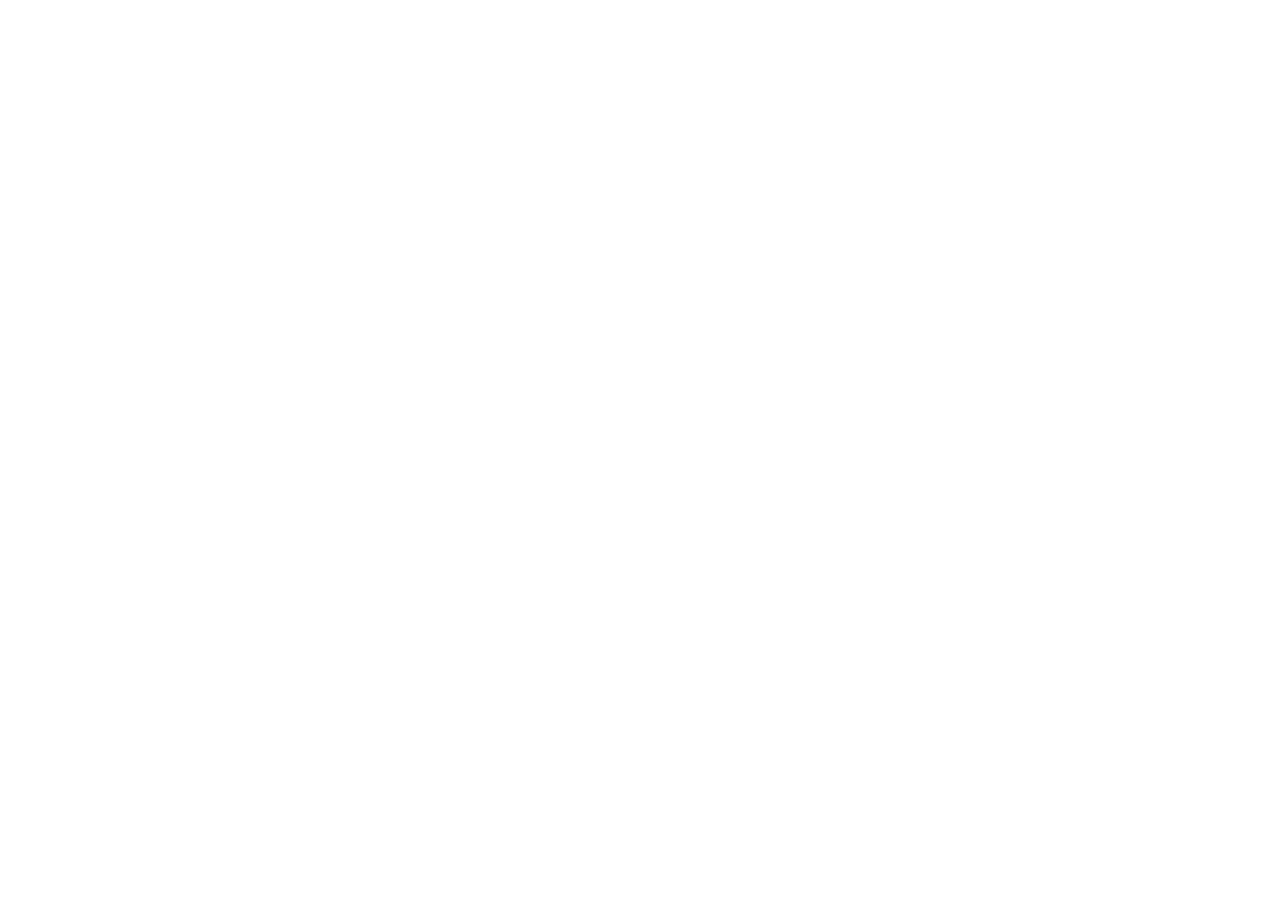
==== self.html @ 538c8ccf "all the corrected mistakes" ====
<!DOCTYPE html>
<html>
<head>
   <link href="css/styles.css" rel= "stylesheet" type="text/css" media="all">
   <title>KERNAEL APUKO!</tiltle>
</head>
<body>
   <img scr="image/image.jpg">
   <h1>KERNAEL APUKO</h1>
   <h2>About me</h2>
   <p>I'm going to tell you about myself. First, the important stuff:</p>
   <div class="important">
      <h3>Projects i have worked on</h3>
      <p>Here are the projects i have worked on</P>
      <ul>
         <li>kernael92/my-first-webpage.This entailed creating my first webpage.</li>
         <li>kernael92/wild.This entailed learning and using the div tag.</li>
         <li>kernael92/float.Entailed editing the column and sidebar of my file using float.</li>
      <h4>Education background</h3>
      <p>I'm currently a software development student at Moringa School. Here are some of my achievements</p>
      <ul>
         <li>Bachelor of Engineering Geospatial Engineering Technical University of Kenya 2012-2018</li>
         <li>High school Certificate Lugulu Girls High School 2006-2010</li>
         <li>Primary school Certificate Cape view academy</li>
      </ul>
      <h5>Job experience</h4>
      <p>I'm currently working at the Turkish airline lounge as an Administrator. Here are some of the companies i have worked with.
         <ul>
            <li>Turkish airline as an Administrator</li>
            <li>Ramani Geosystems as an Intern</li>
         </ul>
      </div>
      <p> Now for some less important stuff about myself.</p>
      <div class="unimportant">
         <h6>Hobbies</h5>
         <p>Here are some of my hobbies and skills</p>
         <ul>
            <li>Modelling. I am a high fashion model. I love fashion and always amazed by how it evolves.</li>
            <li>Marathon Running. i am fit and i enjoy challenges.</li>
            <li>Computing</li>
            <li>Chess</li>
         <ul/>
         <p>The main reason why i decided to take a programming class is to gain more skills in coding in order to finalize on my project on creating a tourist application and to solve day to day problems.
         </div>
      </body>
   </html>
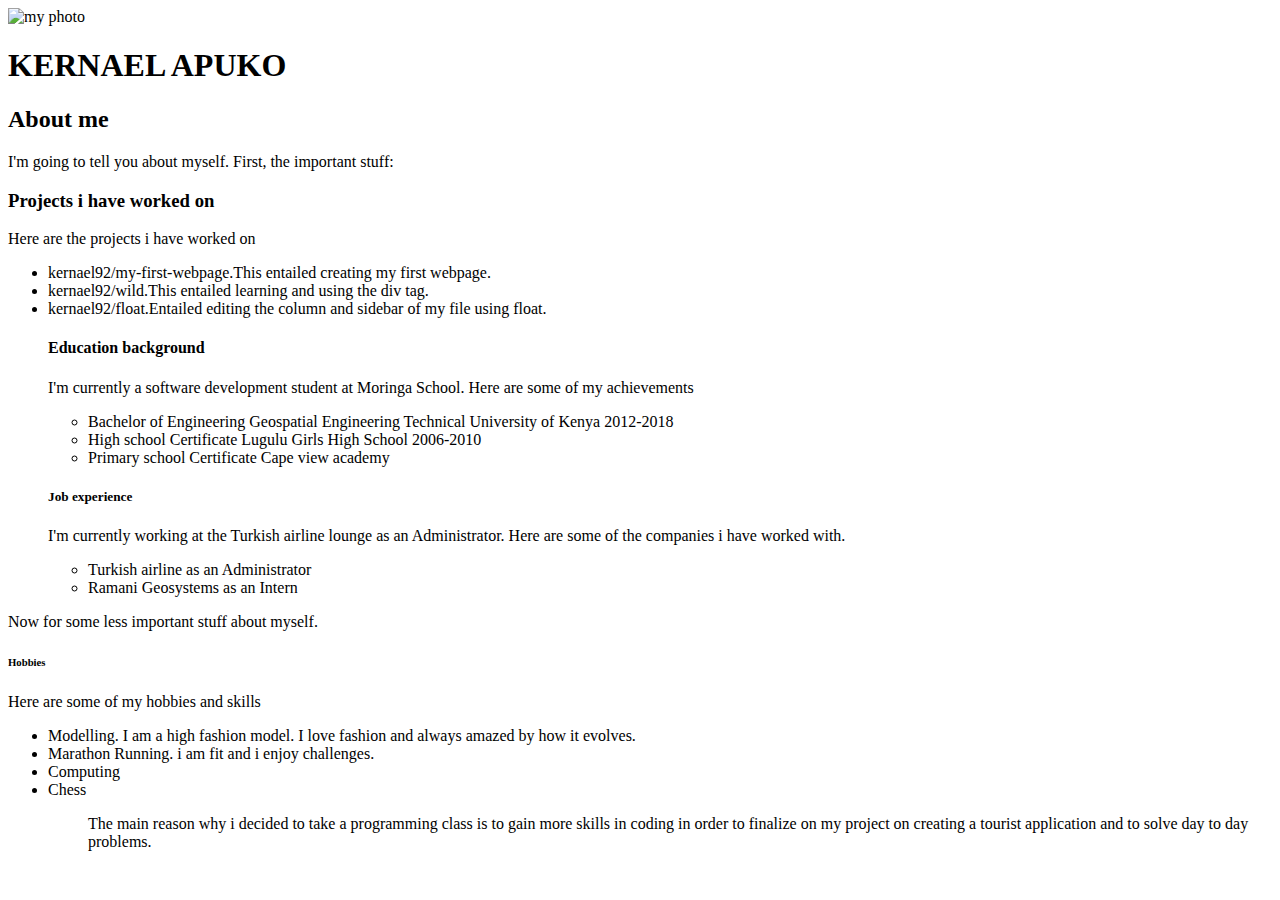
==== commit 41c20b01: "add my photo" ====
--- a/self.html
+++ b/self.html
@@ -2,10 +2,10 @@
 <html>
 <head>
    <link href="css/styles.css" rel= "stylesheet" type="text/css" media="all">
-   <title>KERNAEL APUKO!</tiltle>
+   <title>KERNAEL APUKO!</title>
 </head>
 <body>
-   <img scr="image/image.jpg">
+   <img scr="Image/image.jpg" alt="my photo">
    <h1>KERNAEL APUKO</h1>
    <h2>About me</h2>
    <p>I'm going to tell you about myself. First, the important stuff:</p>
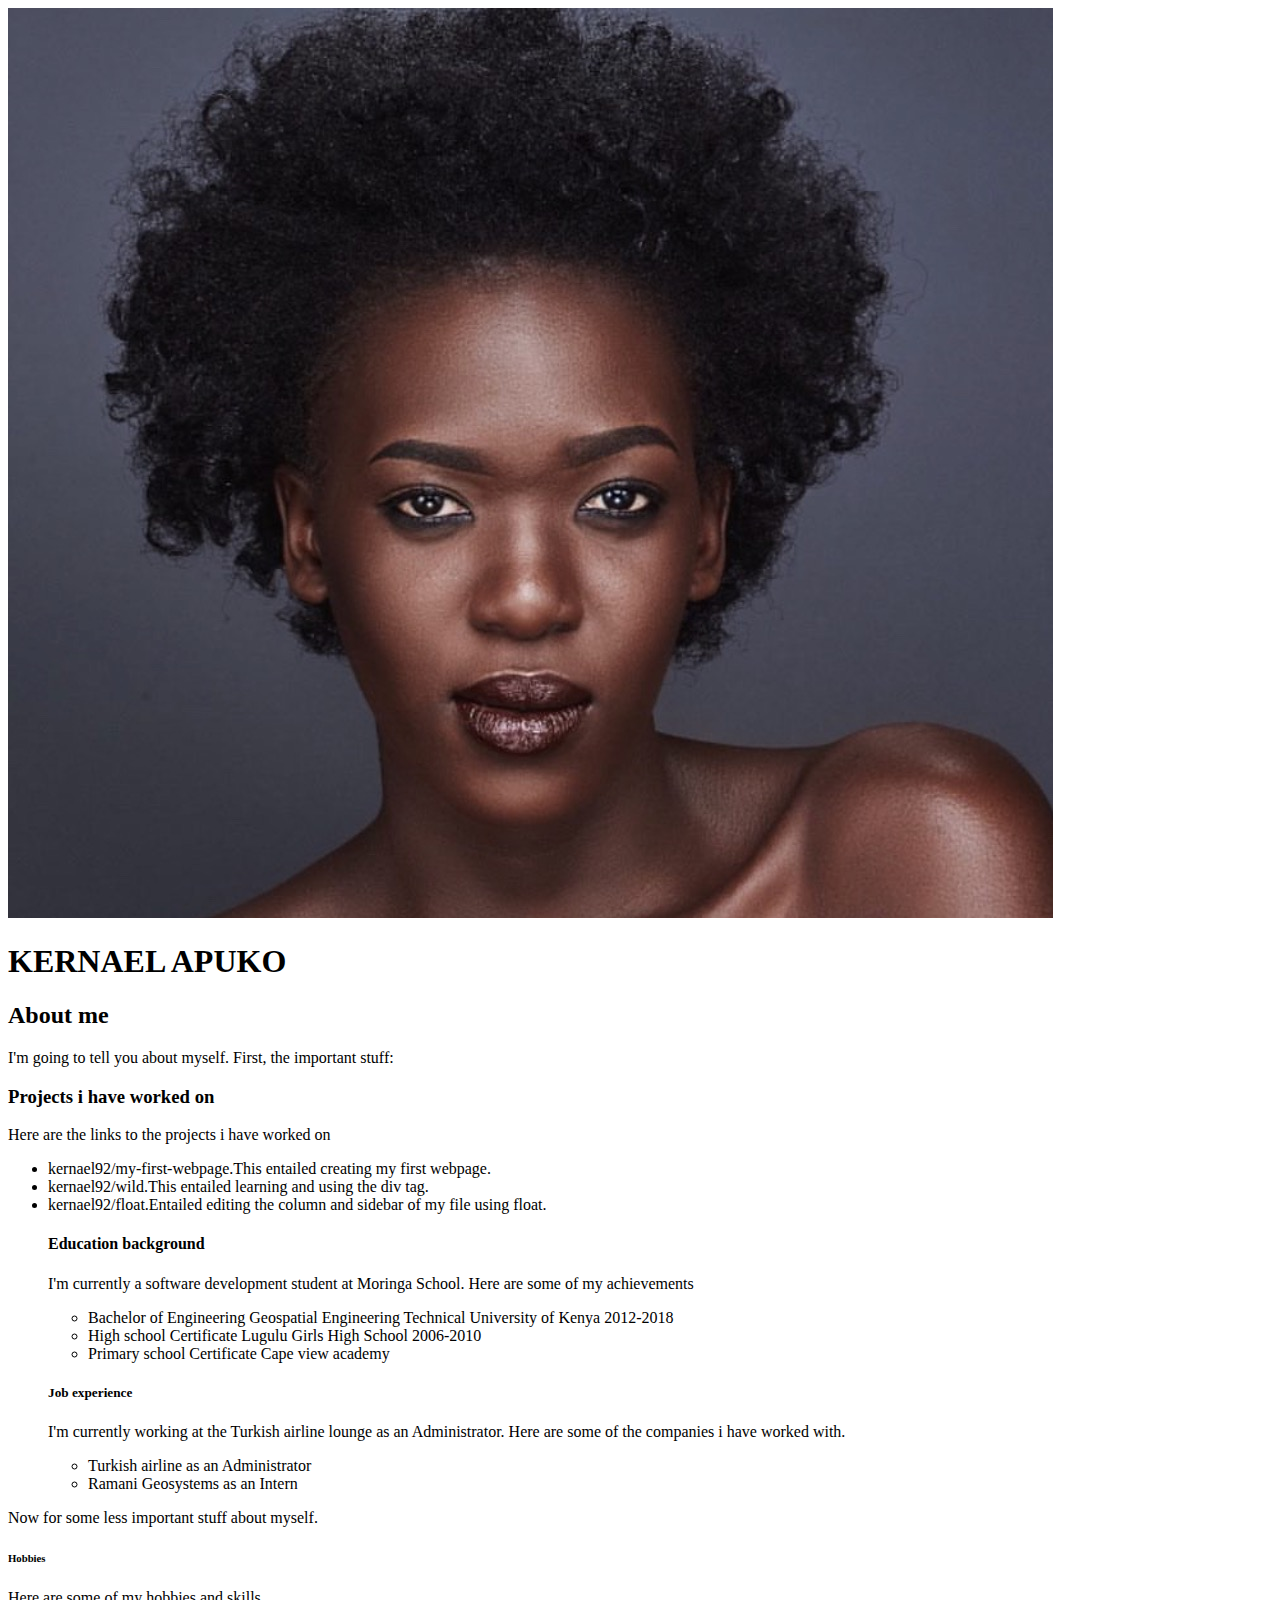
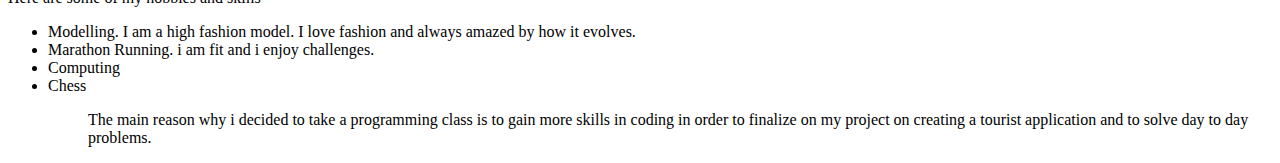
==== commit 01a95d6b: "add image" ====
--- a/self.html
+++ b/self.html
@@ -5,13 +5,13 @@
    <title>KERNAEL APUKO!</title>
 </head>
 <body>
-   <img scr="Image/image.jpg" alt="my photo">
+   <img src="Image/image.jpg" alt="my photo">
    <h1>KERNAEL APUKO</h1>
    <h2>About me</h2>
    <p>I'm going to tell you about myself. First, the important stuff:</p>
    <div class="important">
       <h3>Projects i have worked on</h3>
-      <p>Here are the projects i have worked on</P>
+      <p>Here are the links to the projects i have worked on</P>
       <ul>
          <li>kernael92/my-first-webpage.This entailed creating my first webpage.</li>
          <li>kernael92/wild.This entailed learning and using the div tag.</li>
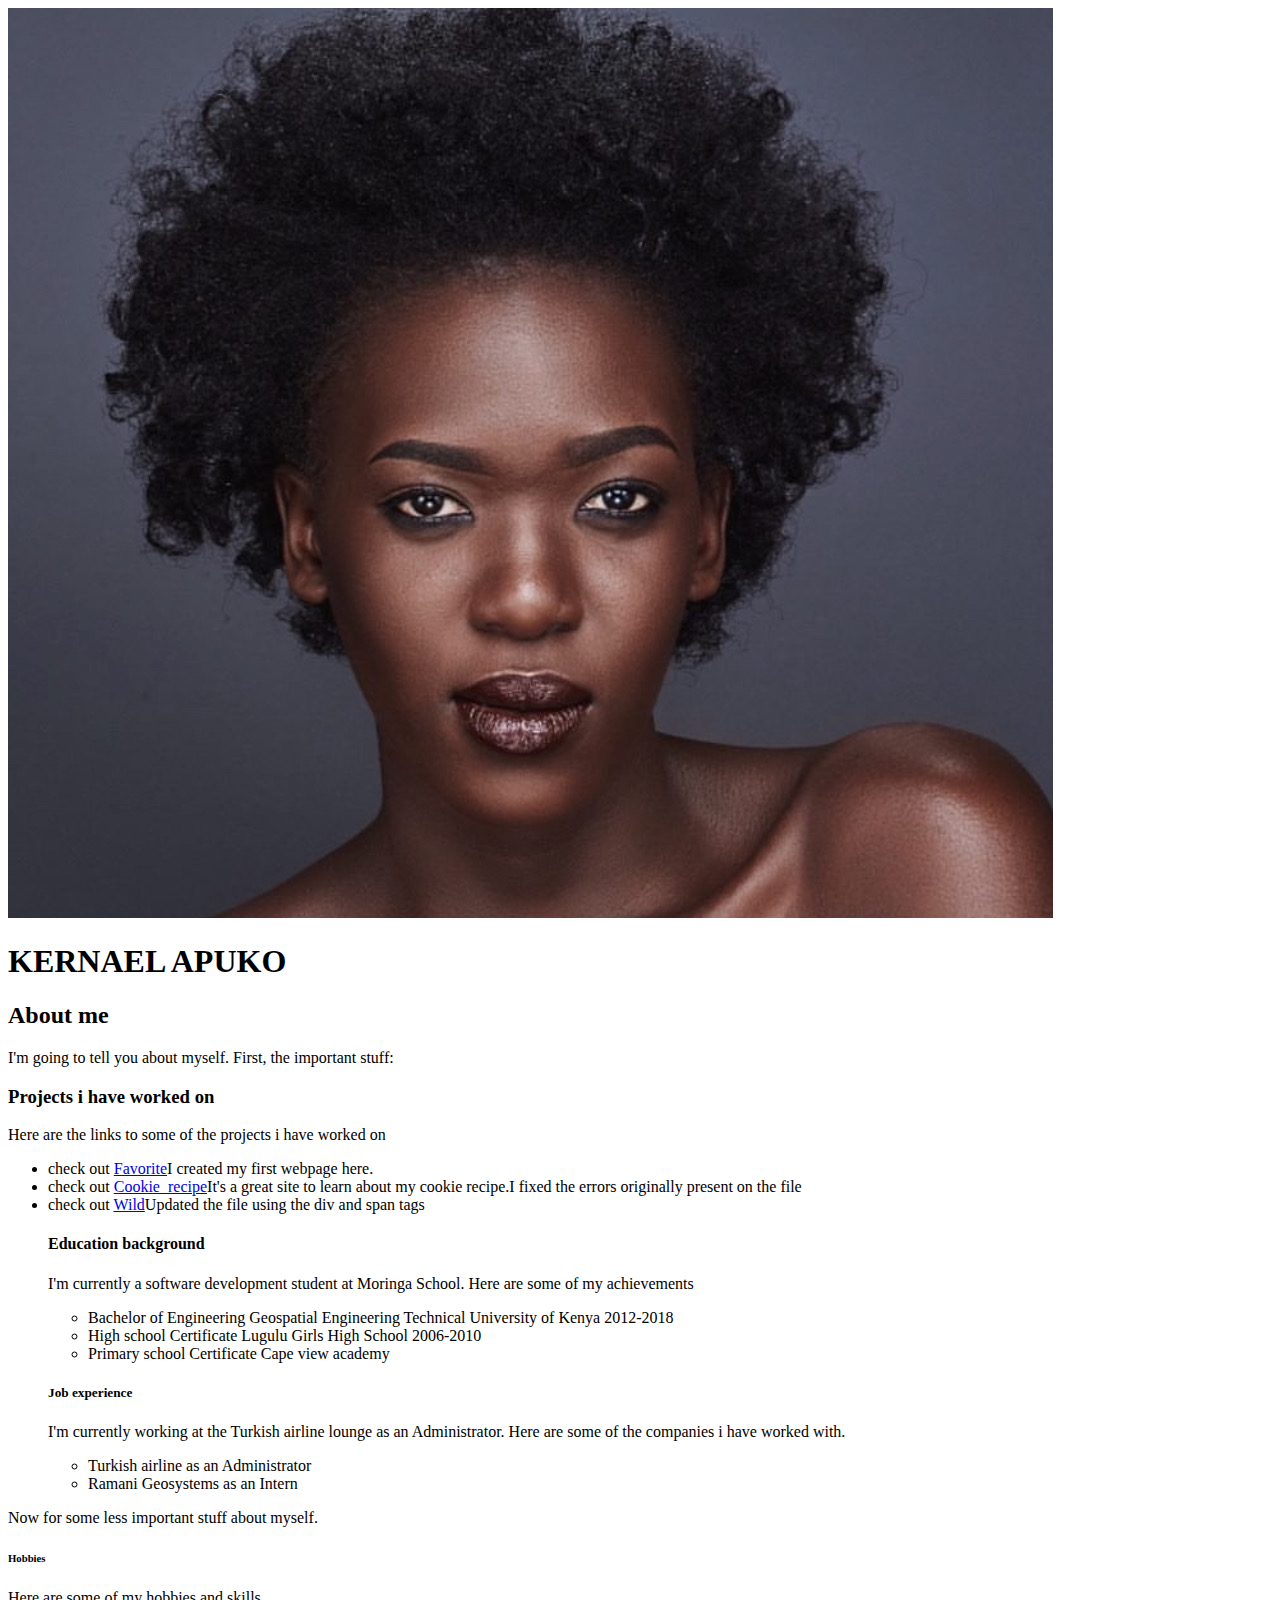
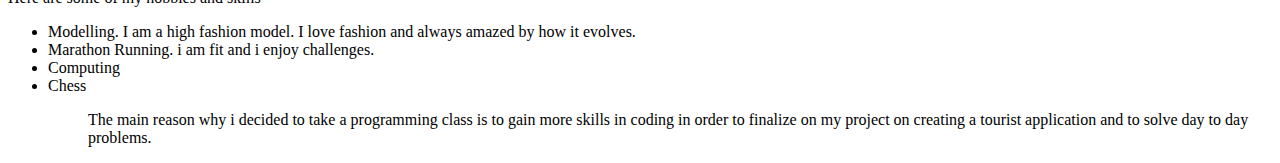
==== commit 4e0de5f4: "all the updated information" ====
--- a/self.html
+++ b/self.html
@@ -11,11 +11,11 @@
    <p>I'm going to tell you about myself. First, the important stuff:</p>
    <div class="important">
       <h3>Projects i have worked on</h3>
-      <p>Here are the links to the projects i have worked on</P>
+      <p>Here are the links to some of the projects i have worked on</P>
       <ul>
-         <li>kernael92/my-first-webpage.This entailed creating my first webpage.</li>
-         <li>kernael92/wild.This entailed learning and using the div tag.</li>
-         <li>kernael92/float.Entailed editing the column and sidebar of my file using float.</li>
+         <li>check out <a href="https://github.com/Kernael92/my-first-webpage"/>Favorite</a>I created my first webpage here.</li>
+         <li>check out <a href="https://github.com/Kernael92/Cookie_recipe"/>Cookie_recipe</a>It's a great site to learn about my cookie recipe.I fixed the errors originally present on the file</li>
+         <li>check out <a href="https://github.com/Kernael92/Wild"/>Wild</a>Updated the file using the div and span tags</li>
       <h4>Education background</h3>
       <p>I'm currently a software development student at Moringa School. Here are some of my achievements</p>
       <ul>
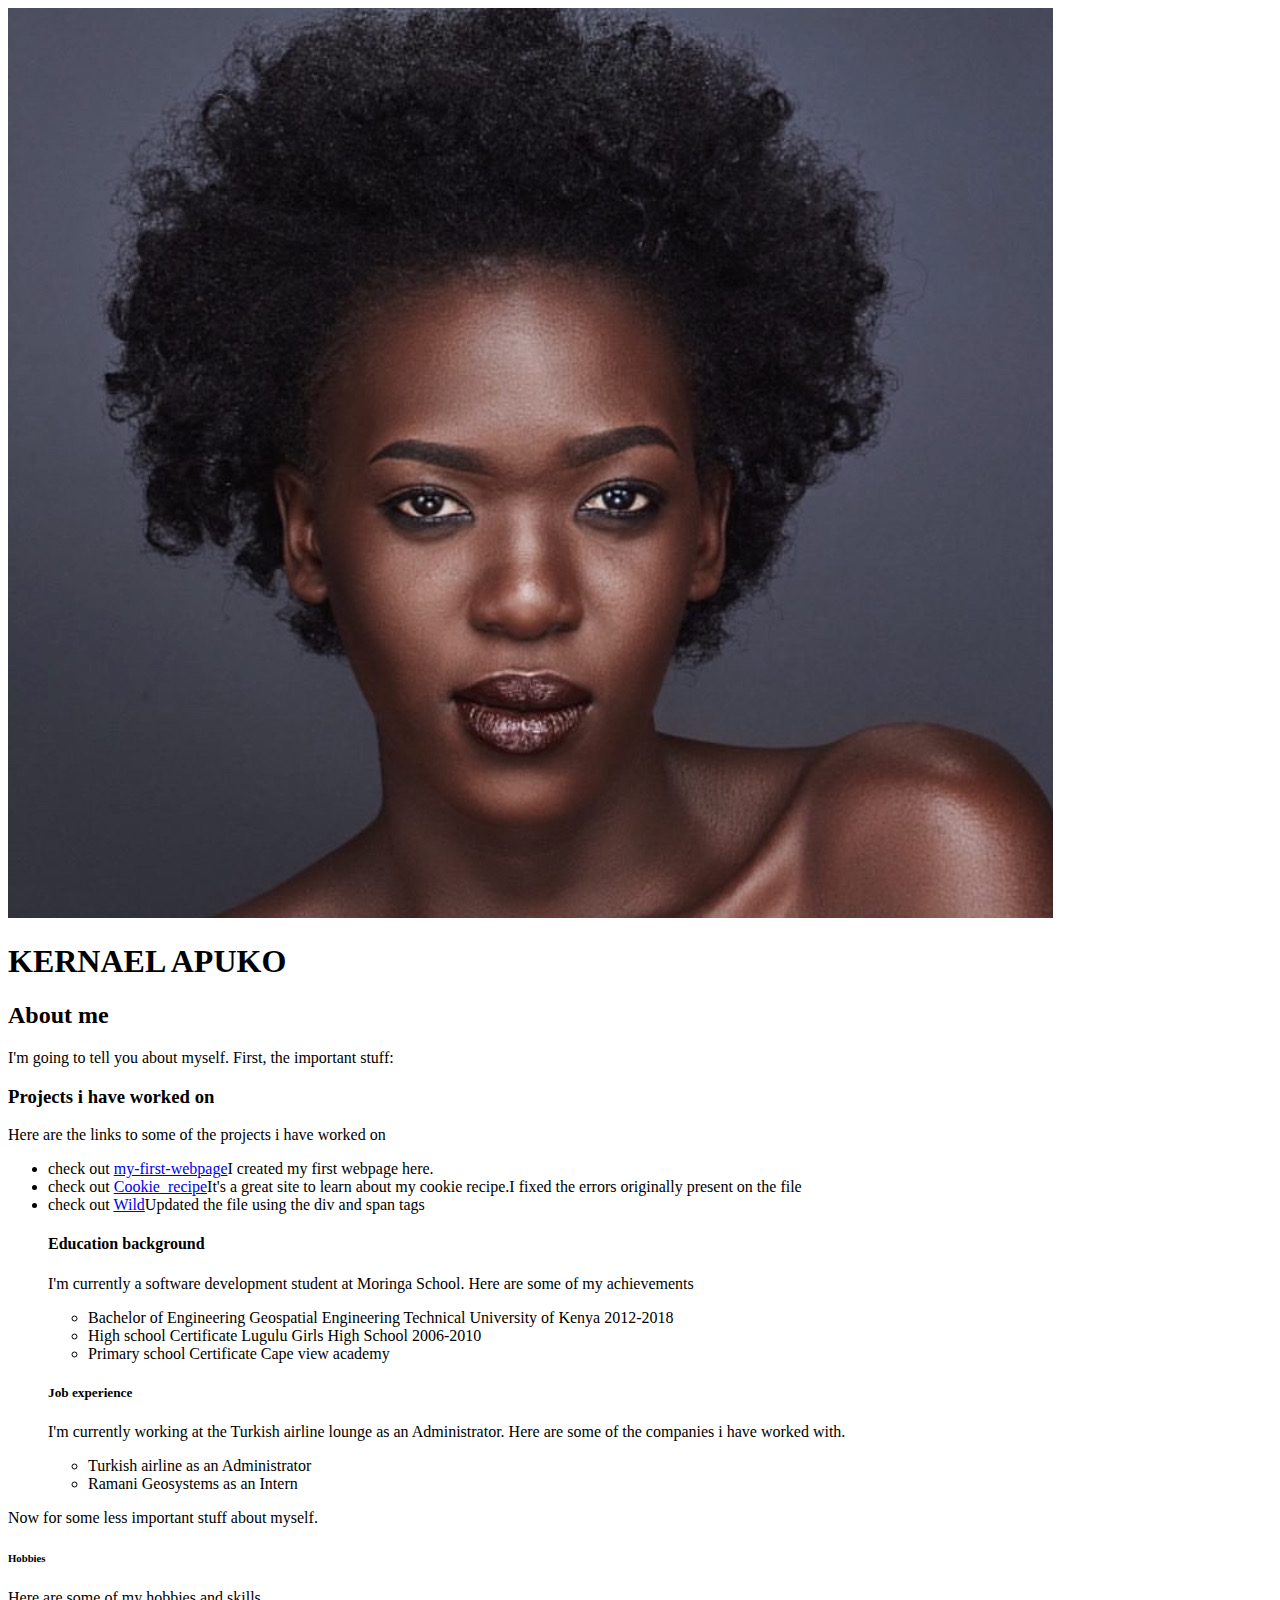
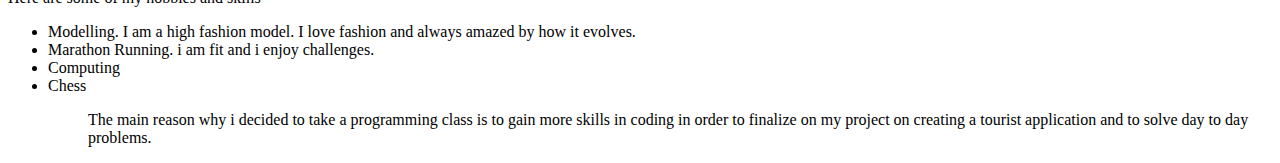
==== commit a511393f: "update" ====
--- a/self.html
+++ b/self.html
@@ -13,7 +13,7 @@
       <h3>Projects i have worked on</h3>
       <p>Here are the links to some of the projects i have worked on</P>
       <ul>
-         <li>check out <a href="https://github.com/Kernael92/my-first-webpage"/>Favorite</a>I created my first webpage here.</li>
+         <li>check out <a href="https://github.com/Kernael92/my-first-webpage"/>my-first-webpage</a>I created my first webpage here.</li>
          <li>check out <a href="https://github.com/Kernael92/Cookie_recipe"/>Cookie_recipe</a>It's a great site to learn about my cookie recipe.I fixed the errors originally present on the file</li>
          <li>check out <a href="https://github.com/Kernael92/Wild"/>Wild</a>Updated the file using the div and span tags</li>
       <h4>Education background</h3>
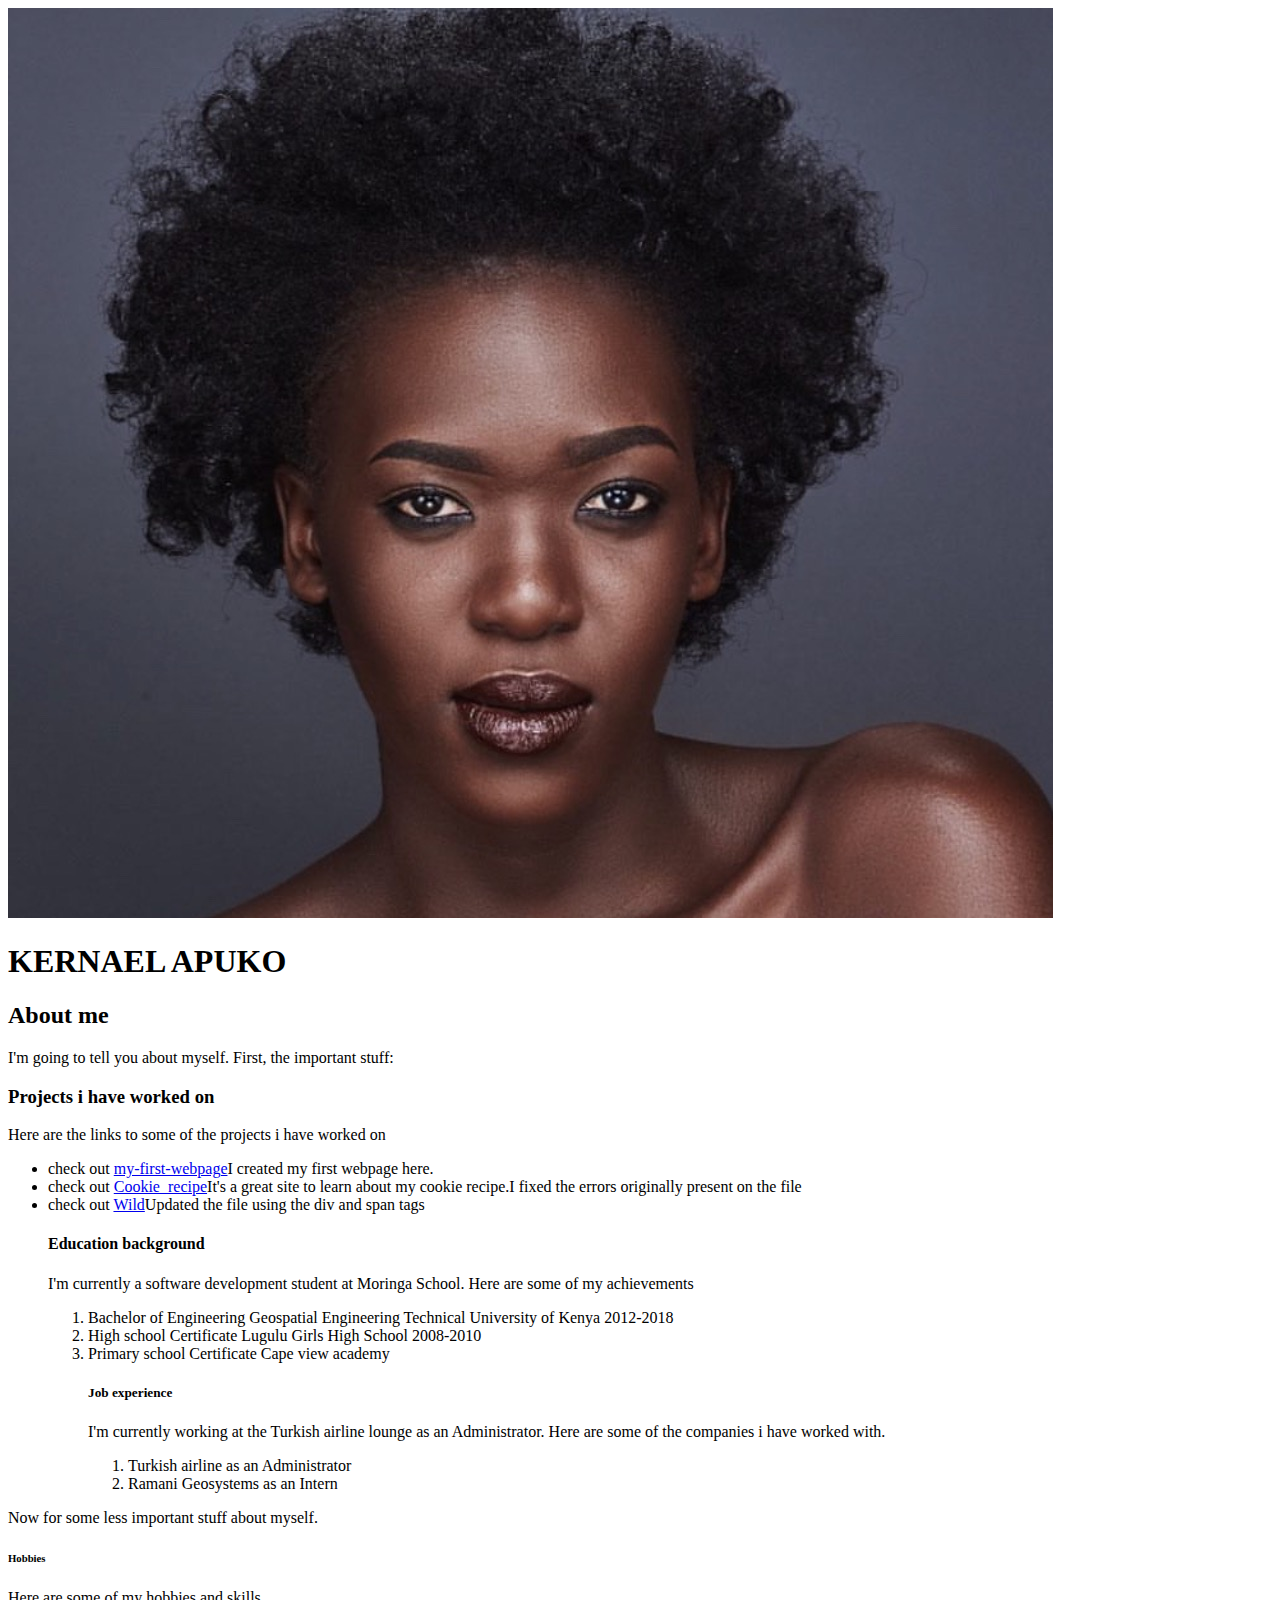
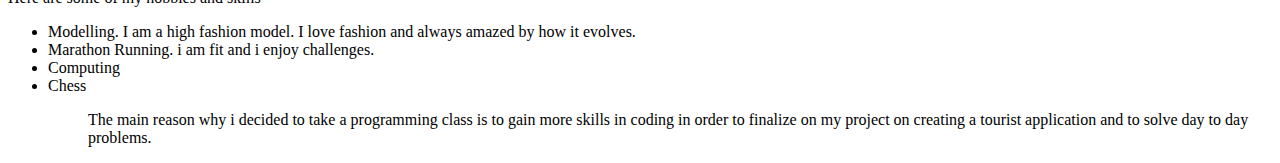
==== commit 98e8ea08: "add update the changed tag" ====
--- a/self.html
+++ b/self.html
@@ -18,17 +18,17 @@
          <li>check out <a href="https://github.com/Kernael92/Wild"/>Wild</a>Updated the file using the div and span tags</li>
       <h4>Education background</h3>
       <p>I'm currently a software development student at Moringa School. Here are some of my achievements</p>
-      <ul>
+      <ol>
          <li>Bachelor of Engineering Geospatial Engineering Technical University of Kenya 2012-2018</li>
-         <li>High school Certificate Lugulu Girls High School 2006-2010</li>
+         <li>High school Certificate Lugulu Girls High School 2008-2010</li>
          <li>Primary school Certificate Cape view academy</li>
-      </ul>
+      </0l>
       <h5>Job experience</h4>
       <p>I'm currently working at the Turkish airline lounge as an Administrator. Here are some of the companies i have worked with.
-         <ul>
+         <ol>
             <li>Turkish airline as an Administrator</li>
             <li>Ramani Geosystems as an Intern</li>
-         </ul>
+         </ol>
       </div>
       <p> Now for some less important stuff about myself.</p>
       <div class="unimportant">
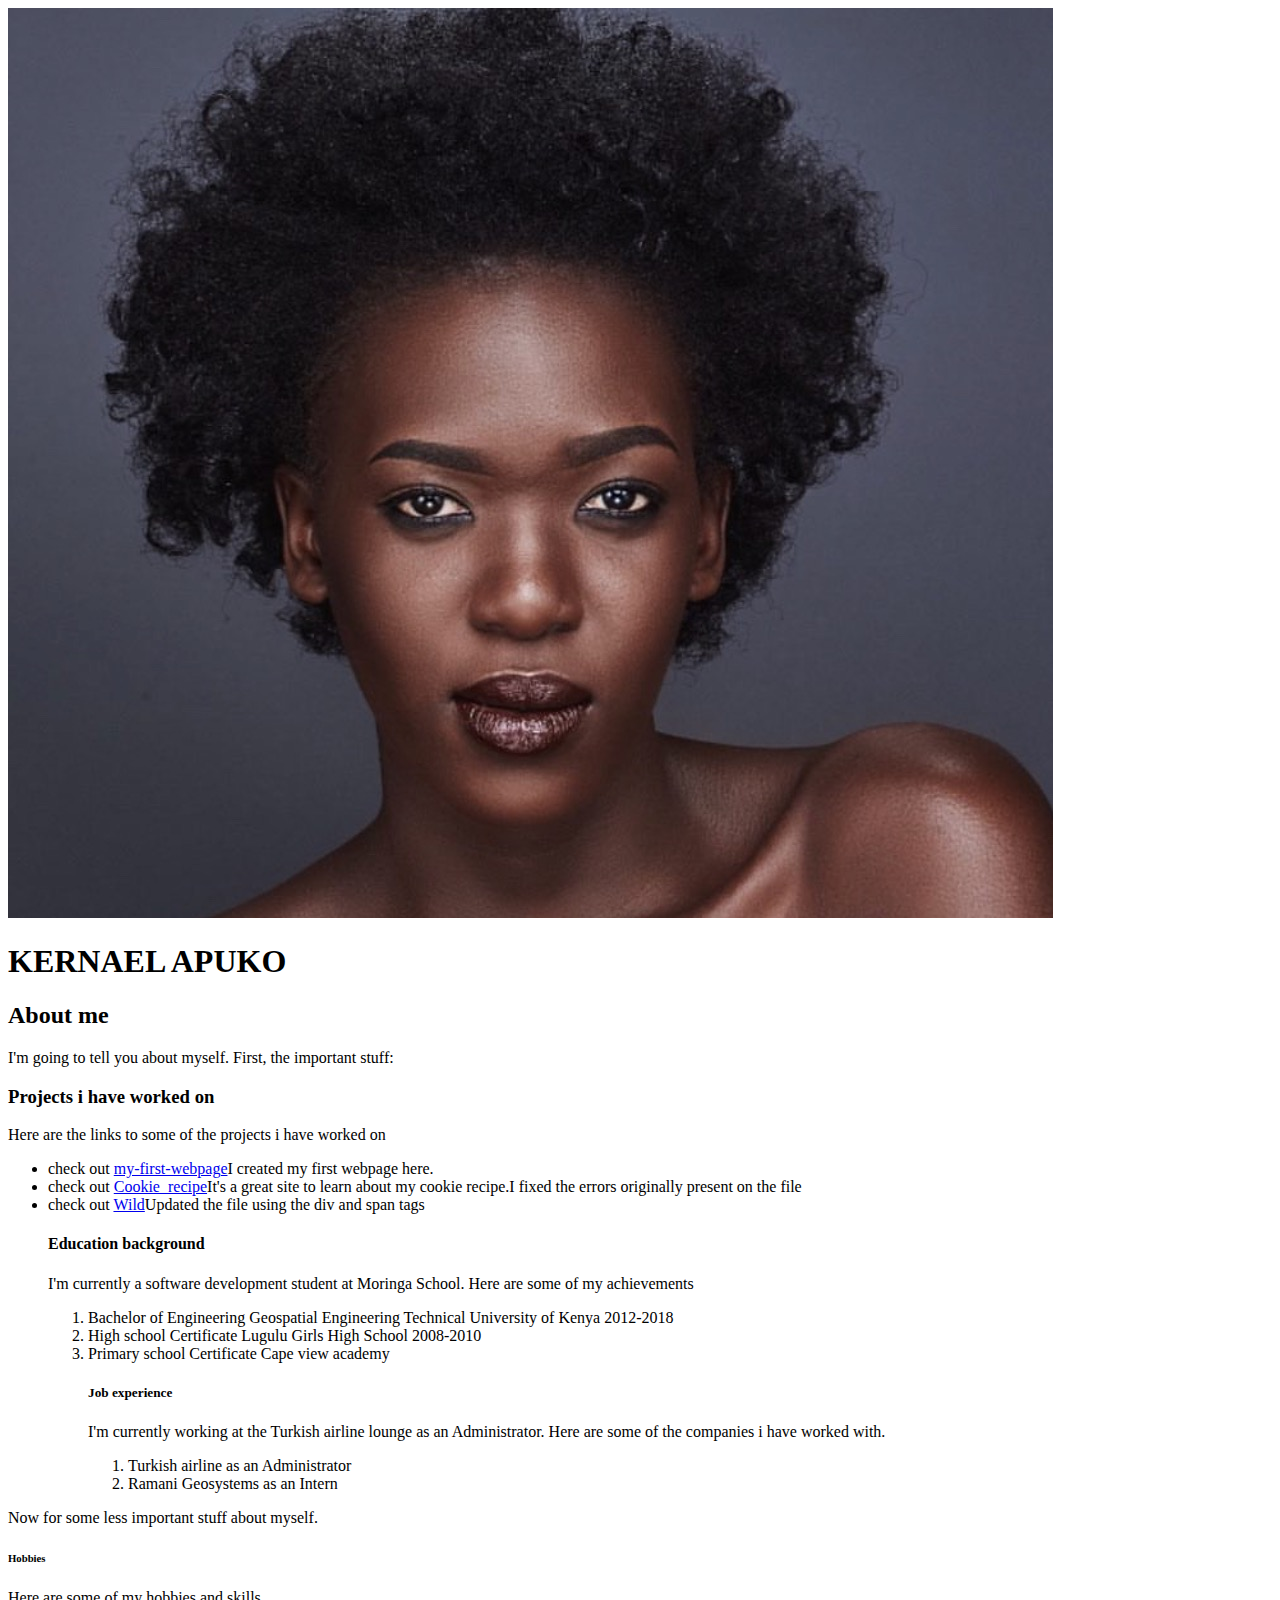
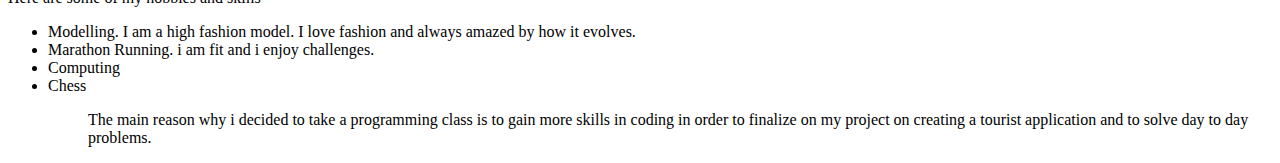
==== commit 5906c45a: "update the page" ====
--- a/self.html
+++ b/self.html
@@ -19,7 +19,7 @@
       <h4>Education background</h3>
       <p>I'm currently a software development student at Moringa School. Here are some of my achievements</p>
       <ol>
-         <li>Bachelor of Engineering Geospatial Engineering Technical University of Kenya 2012-2018</li>
+         <li>Bachelor of Engineering <stong>Geospatial Engineering</strong> Technical University of Kenya 2012-2018</li>
          <li>High school Certificate Lugulu Girls High School 2008-2010</li>
          <li>Primary school Certificate Cape view academy</li>
       </0l>
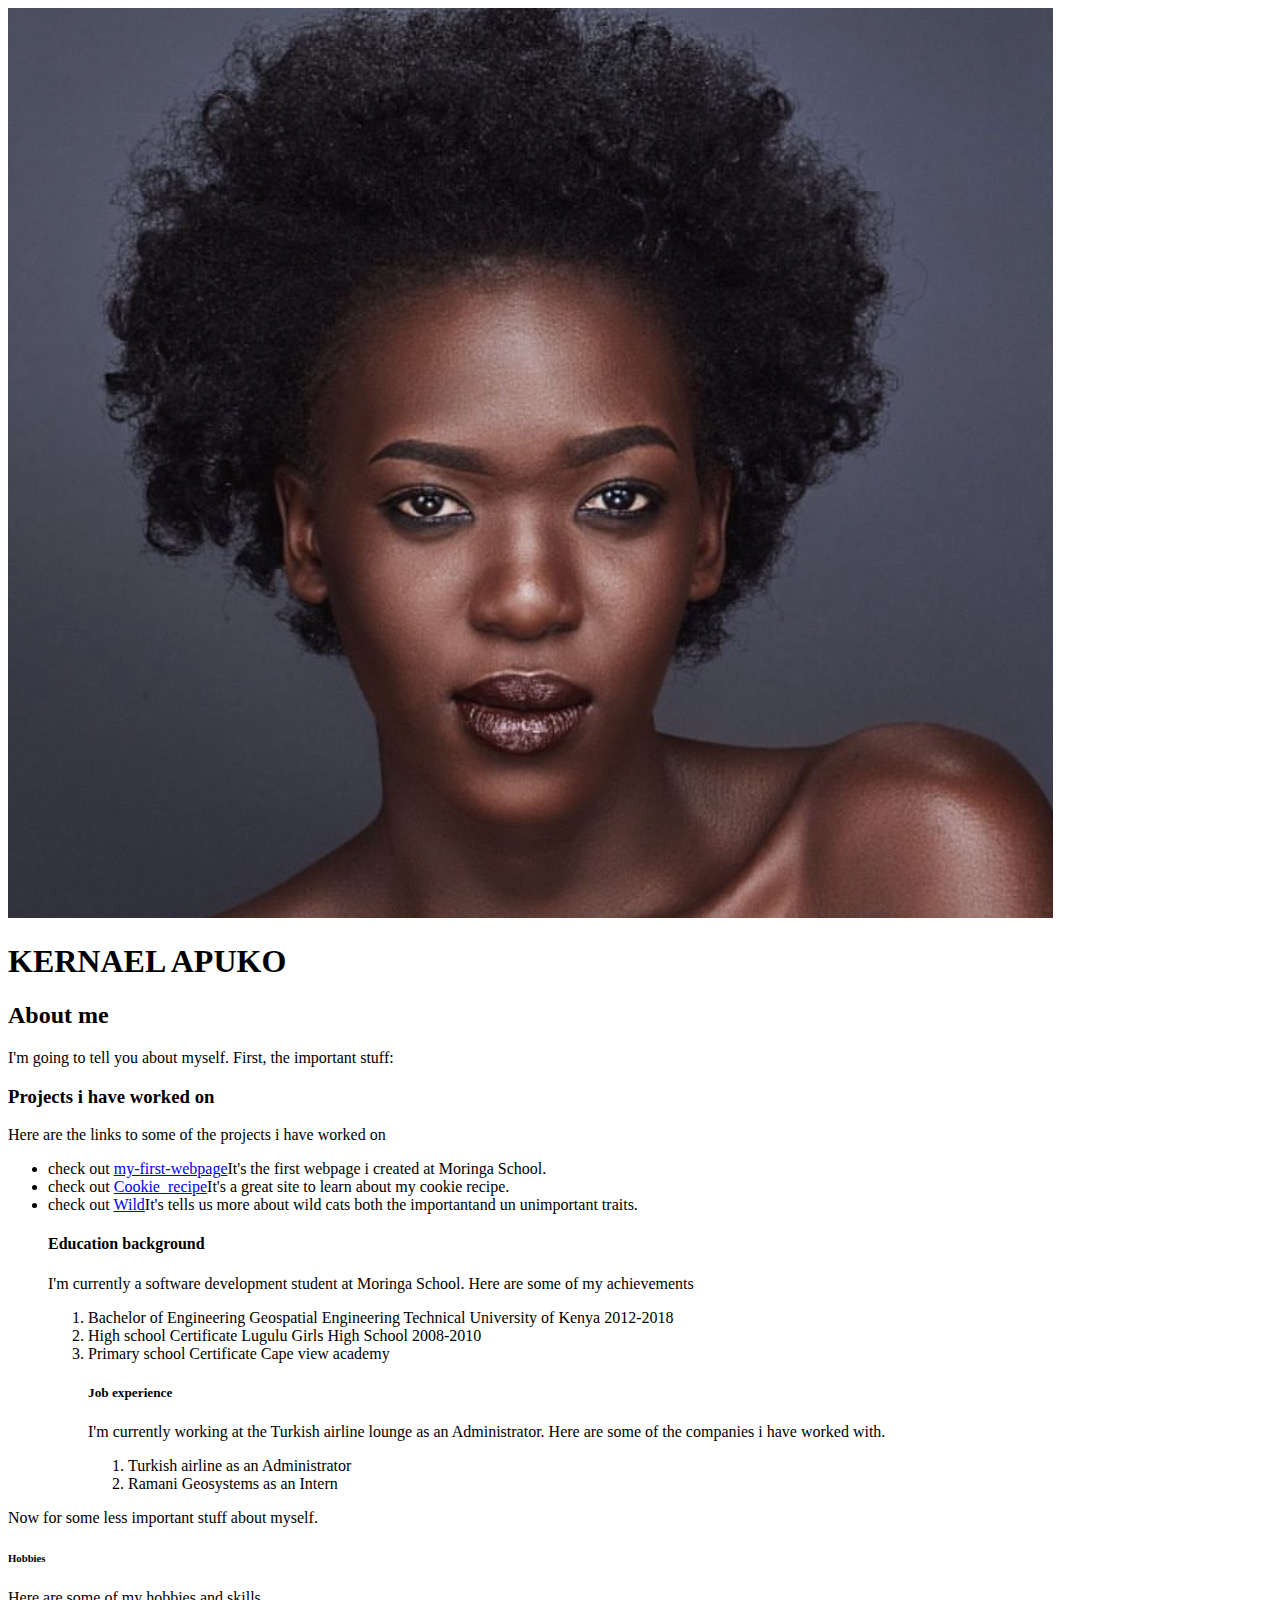
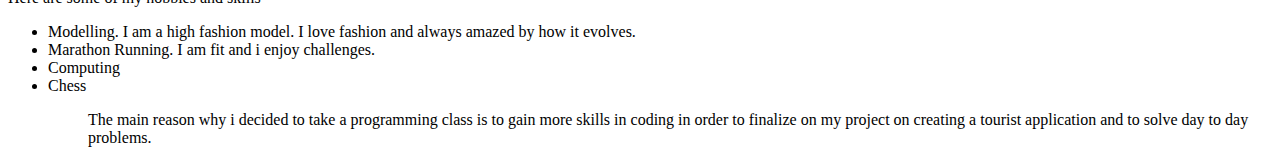
==== commit 6ee37aae: "update the changes made" ====
--- a/self.html
+++ b/self.html
@@ -13,9 +13,9 @@
       <h3>Projects i have worked on</h3>
       <p>Here are the links to some of the projects i have worked on</P>
       <ul>
-         <li>check out <a href="https://github.com/Kernael92/my-first-webpage"/>my-first-webpage</a>I created my first webpage here.</li>
-         <li>check out <a href="https://github.com/Kernael92/Cookie_recipe"/>Cookie_recipe</a>It's a great site to learn about my cookie recipe.I fixed the errors originally present on the file</li>
-         <li>check out <a href="https://github.com/Kernael92/Wild"/>Wild</a>Updated the file using the div and span tags</li>
+         <li>check out <a href="https://github.com/Kernael92/my-first-webpage"/>my-first-webpage</a>It's the first webpage i created at Moringa School.</li>
+         <li>check out <a href="https://github.com/Kernael92/Cookie_recipe"/>Cookie_recipe</a>It's a great site to learn about my cookie recipe.</li>
+         <li>check out <a href="https://github.com/Kernael92/Wild"/>Wild</a>It's tells us more about wild cats both the importantand un  unimportant traits.</li>
       <h4>Education background</h3>
       <p>I'm currently a software development student at Moringa School. Here are some of my achievements</p>
       <ol>
@@ -36,7 +36,7 @@
          <p>Here are some of my hobbies and skills</p>
          <ul>
             <li>Modelling. I am a high fashion model. I love fashion and always amazed by how it evolves.</li>
-            <li>Marathon Running. i am fit and i enjoy challenges.</li>
+            <li>Marathon Running. I am fit and i enjoy challenges.</li>
             <li>Computing</li>
             <li>Chess</li>
          <ul/>
